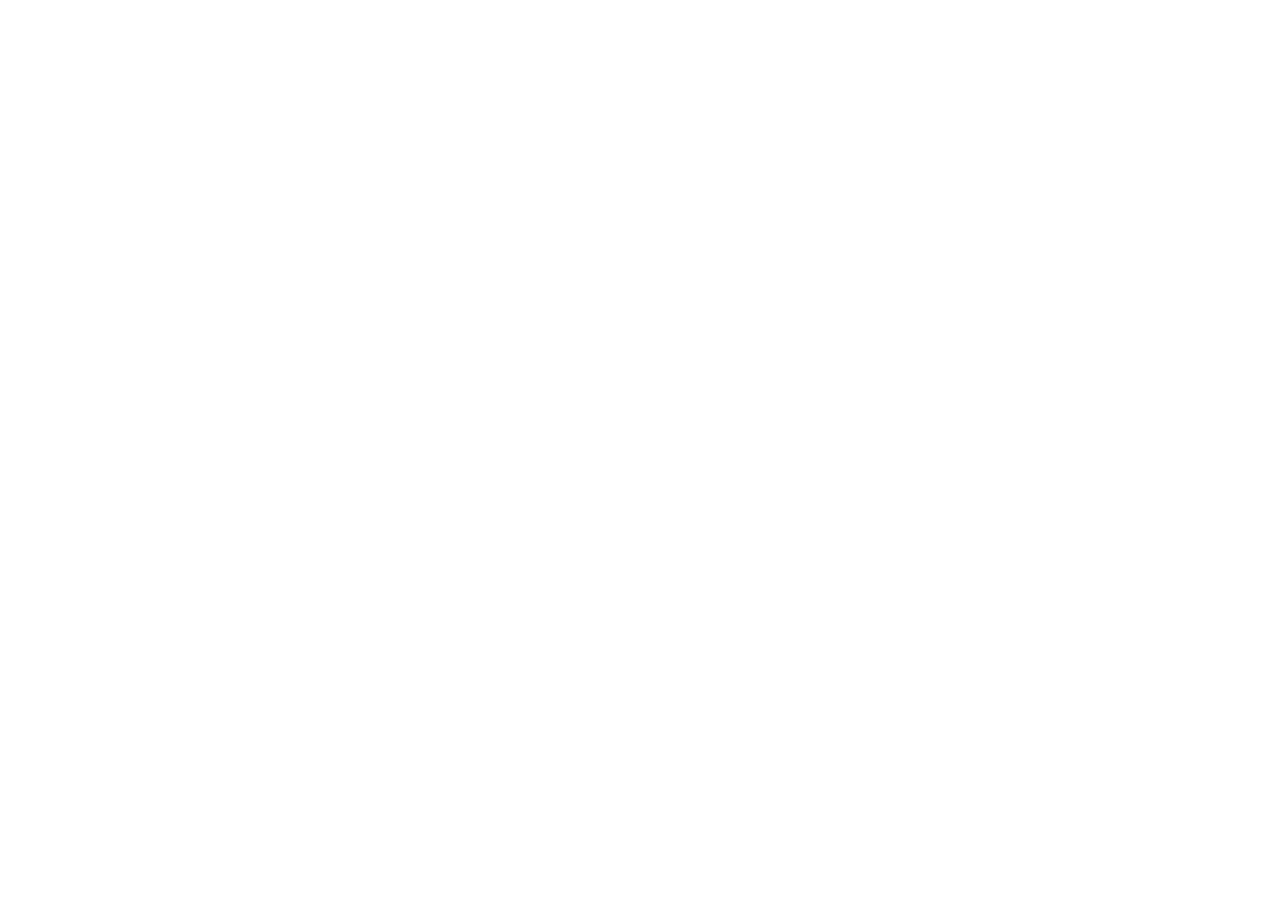
==== Mutahar.html @ ef449a9a "Add Initial Files" ====
<!DOCTYPE html>
<html lang="en">
<head>
    <meta charset="UTF-8">
    <meta name="viewport" content="width=device-width, initial-scale=1.0">
    <title>Login Page</title>
    <link rel="stylesheet" href="loginpage.css">
</head>
<body>
    
</body>
</html>
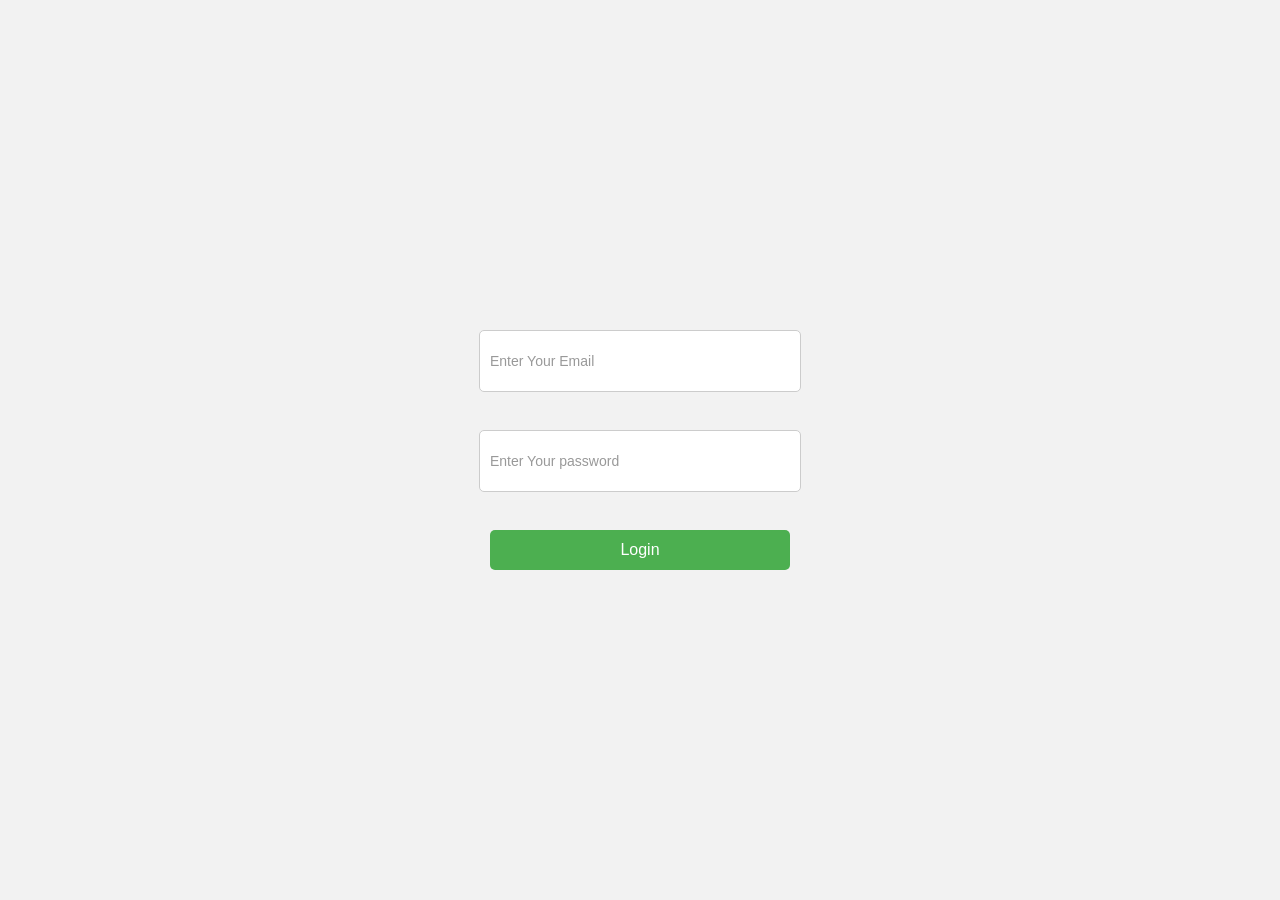
==== commit d5540dbc: "Login Page Coding Done" ====
--- a/Mutahar.html
+++ b/Mutahar.html
@@ -7,6 +7,8 @@
     <link rel="stylesheet" href="loginpage.css">
 </head>
 <body>
-    
+    <input type="text" placeholder="Enter Your Email"><br>
+    <input type="password" placeholder="Enter Your password"><br>
+    <input type="button" value="Login">
 </body>
 </html>
--- a/loginpage.css
+++ b/loginpage.css
@@ -0,0 +1,41 @@
+body {
+  font-family: Arial, sans-serif;
+  background-color: #f2f2f2;
+  display: flex;
+  flex-direction: column;
+  align-items: center;
+  justify-content: center;
+  height: 100vh;
+  margin: 0;
+}
+
+input[type="text"], input[type="password"] {
+  width: 300px;
+  height: 40px;
+  margin-bottom: 20px;
+  padding: 10px;
+  border: 1px solid #ccc;
+  border-radius: 5px;
+  font-size: 16px;
+}
+
+input[type="button"] {
+  width: 300px;
+  height: 40px;
+  background-color: #4CAF50;
+  color: #fff;
+  padding: 10px;
+  border: none;
+  border-radius: 5px;
+  cursor: pointer;
+  font-size: 16px;
+}
+
+input[type="button"]:hover {
+  background-color: #3e8e41;
+}
+
+input::placeholder {
+  font-size: 14px;
+  color: #999;
+}
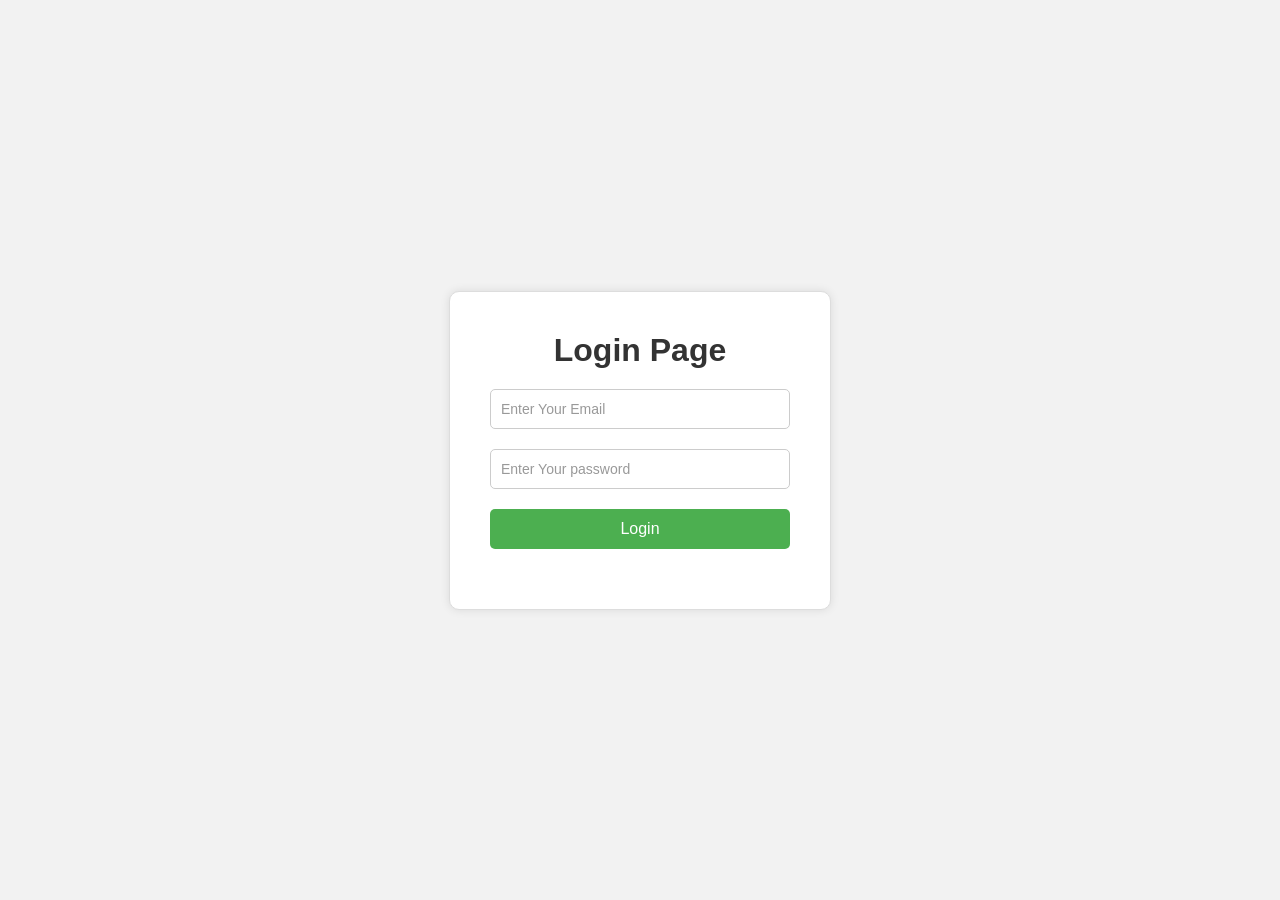
==== commit f55deaec: "Css Changed and Heading Added" ====
--- a/Mutahar.html
+++ b/Mutahar.html
@@ -7,8 +7,11 @@
     <link rel="stylesheet" href="loginpage.css">
 </head>
 <body>
+    <div>
+    <h1>Login Page</h1>
     <input type="text" placeholder="Enter Your Email"><br>
     <input type="password" placeholder="Enter Your password"><br>
     <input type="button" value="Login">
+    </div>
 </body>
 </html>
--- a/loginpage.css
+++ b/loginpage.css
@@ -9,26 +9,41 @@
   margin: 0;
 }
 
-input[type="text"], input[type="password"] {
-  width: 300px;
+div {
+  background-color: #fff;
+  padding: 40px;
+  border: 1px solid #ddd;
+  border-radius: 10px;
+  box-shadow: 0 0 10px rgba(0, 0, 0, 0.1);
+  text-align: center;
+  width: 300px; /* Set a consistent width */
+}
+
+h1 {
+  margin-top: 0;
+  color: #333;
+  margin-bottom: 20px;
+}
+
+input[type="text"], input[type="password"], input[type="button"] {
+  width: 100%; /* Make all fields full-width */
   height: 40px;
   margin-bottom: 20px;
   padding: 10px;
-  border: 1px solid #ccc;
   border-radius: 5px;
   font-size: 16px;
+  box-sizing: border-box; /* Include padding in width calculation */
+}
+
+input[type="text"], input[type="password"] {
+  border: 1px solid #ccc;
 }
 
 input[type="button"] {
-  width: 300px;
-  height: 40px;
   background-color: #4CAF50;
   color: #fff;
-  padding: 10px;
   border: none;
-  border-radius: 5px;
   cursor: pointer;
-  font-size: 16px;
 }
 
 input[type="button"]:hover {
